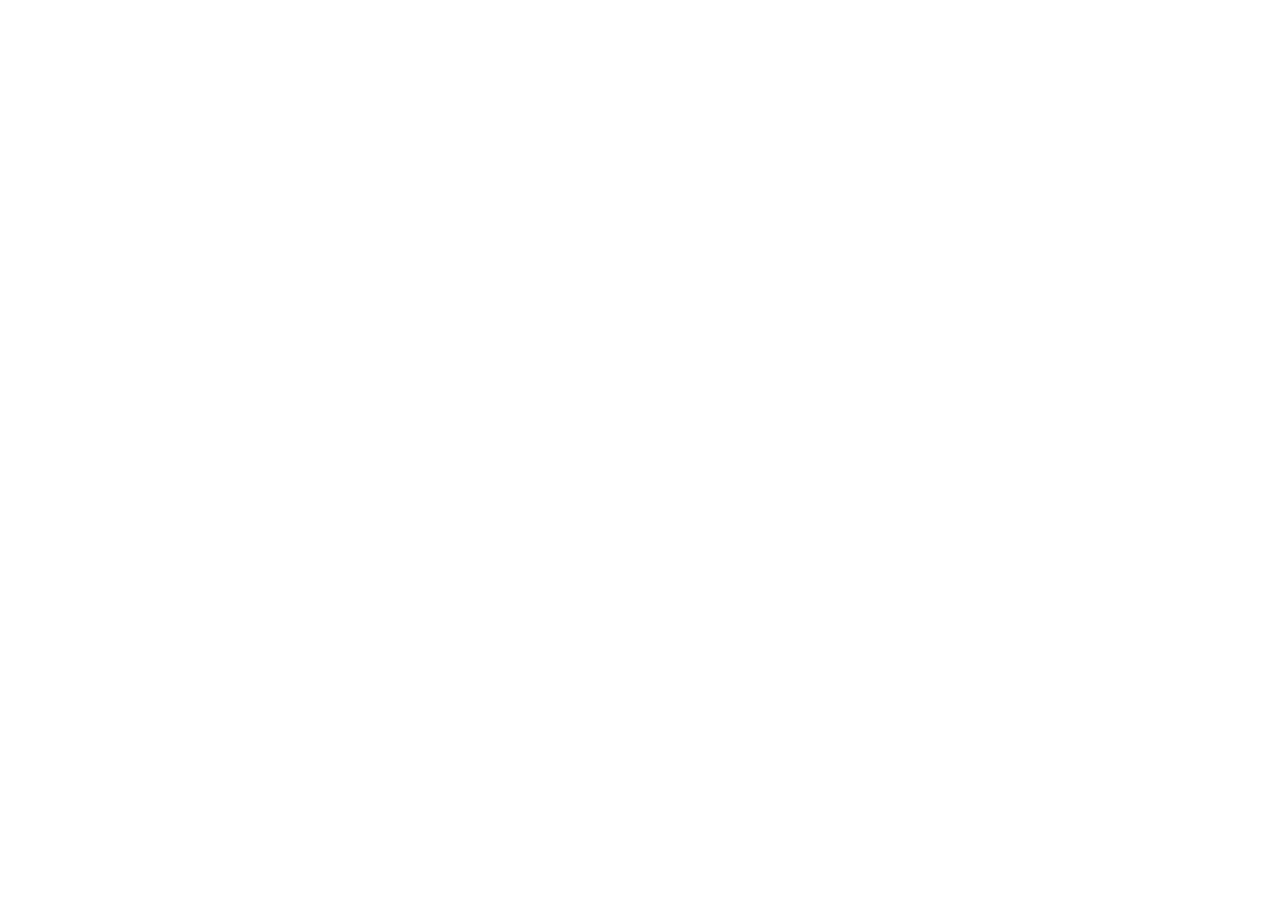
==== 01_main-tag.html @ 02bbd8f3 "first commit" ====
<!doctype html>
<html>
  <head>
    <meta charset="UTF-8" />
    <meta name="viewport" content="width=device-width, initial-scale=1.0" />
    <title>Document</title>
  </head>
  <body></body>
</html>
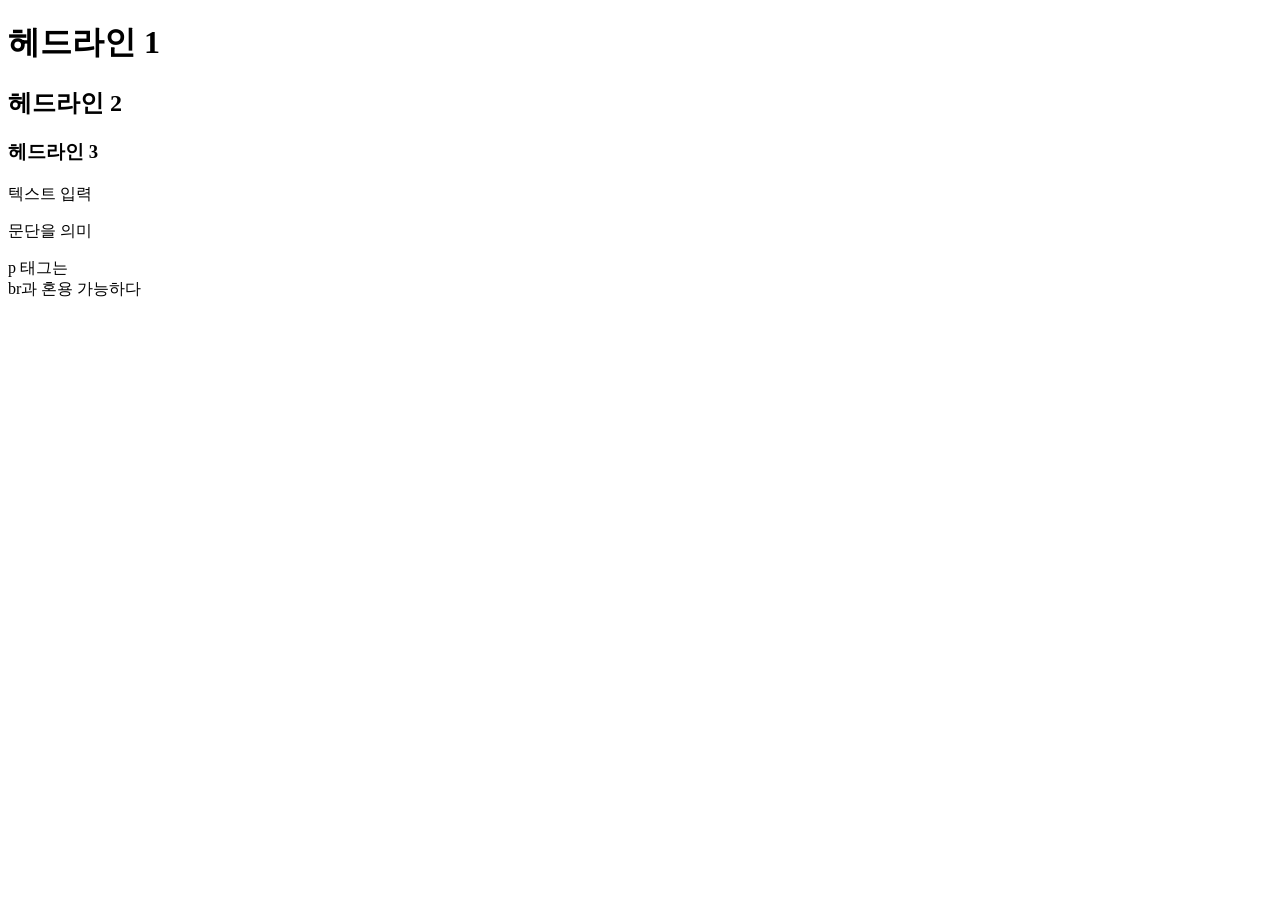
==== commit a4fa8f41: "기본 태그 1차 정리" ====
--- a/01_main-tag.html
+++ b/01_main-tag.html
@@ -5,5 +5,14 @@
     <meta name="viewport" content="width=device-width, initial-scale=1.0" />
     <title>Document</title>
   </head>
-  <body></body>
+  <body>
+    <!-- 헤드라이너, 제목을 표현할 때 사용-->
+    <h1>헤드라인 1</h1>
+    <h2>헤드라인 2</h2>
+    <h3>헤드라인 3</h3>
+    <!-- br 과 같은 태그는 Self-closing 태그-->
+    텍스트 입력 <br />
+    <p>문단을 의미</p>
+    <p>p 태그는<br />br과 혼용 가능하다</p>
+  </body>
 </html>
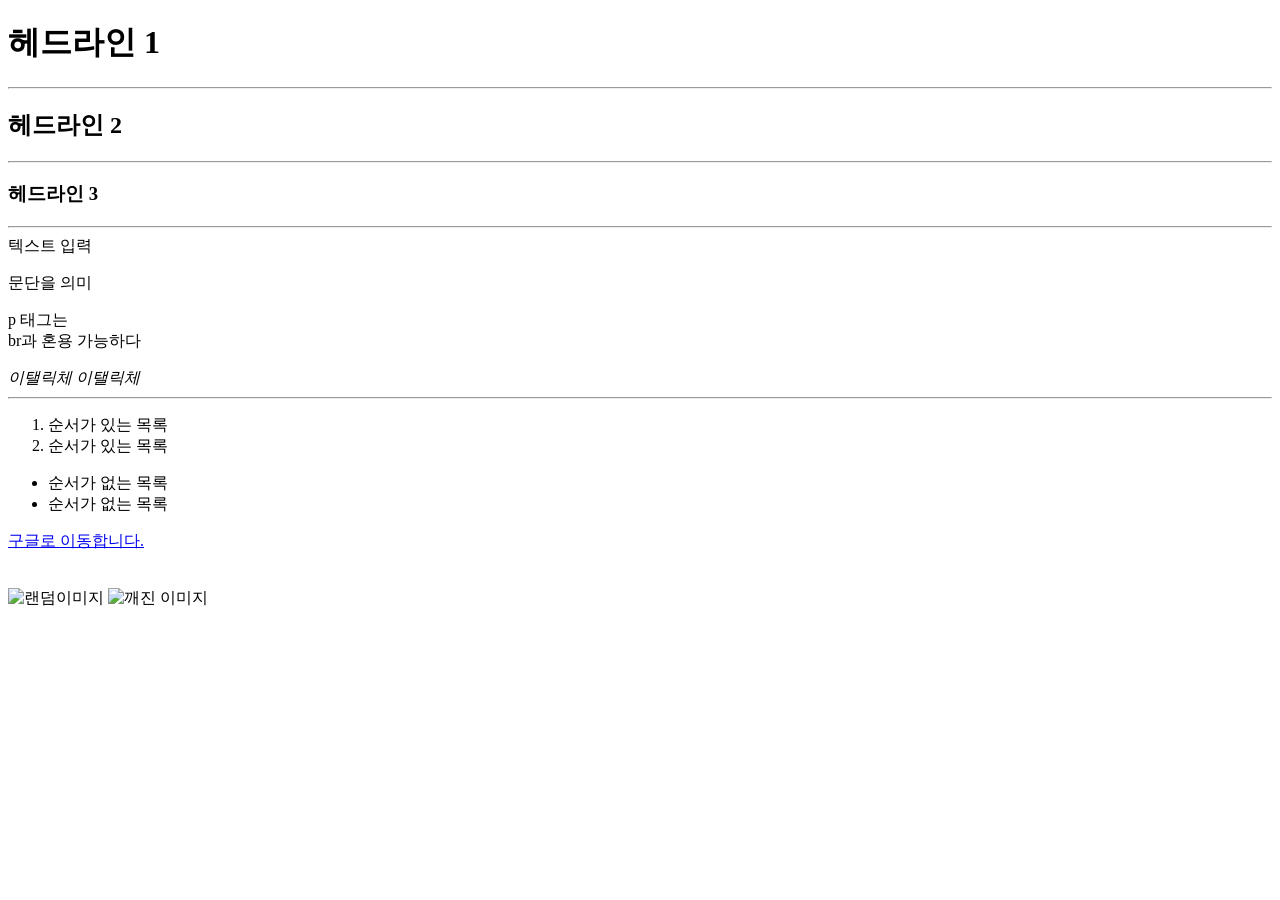
==== commit 48d2aec3: "링크, 이미지 태그 추가" ====
--- a/01_main-tag.html
+++ b/01_main-tag.html
@@ -3,16 +3,45 @@
   <head>
     <meta charset="UTF-8" />
     <meta name="viewport" content="width=device-width, initial-scale=1.0" />
-    <title>Document</title>
+    <title>HTTP 태그 정리</title>
   </head>
   <body>
     <!-- 헤드라이너, 제목을 표현할 때 사용-->
     <h1>헤드라인 1</h1>
+    <hr />
     <h2>헤드라인 2</h2>
+    <hr />
     <h3>헤드라인 3</h3>
+    <hr />
     <!-- br 과 같은 태그는 Self-closing 태그-->
     텍스트 입력 <br />
     <p>문단을 의미</p>
     <p>p 태그는<br />br과 혼용 가능하다</p>
+
+    <!-- 가능하면 화면을 꾸미는 태그들은 덜 쓰고, CSS에게 맡기는 추세.. 아래와 같은 태그-->
+    <em>이탤릭체</em>
+    <i>이탤릭체</i>
+    <hr />
+    <!-- 목록 (순서가 있는 목록, 순서가 없는 목록)-->
+    <ol>
+      <li>순서가 있는 목록</li>
+      <li>순서가 있는 목록</li>
+    </ol>
+    <ul>
+      <li>순서가 없는 목록</li>
+      <li>순서가 없는 목록</li>
+    </ul>
+
+    <!-- 링크 태그 -->
+    <a href="https://google.com" target="_blank">구글로 이동합니다.</a>
+
+    <br /><br /><br />
+    <!-- 이미지 (self-closing tag) -->
+    <img
+      src="https://picsum.photos/400/200"
+      alt="랜덤이미지"
+      title="커서를 올리면 나오는 텍스트"
+    />
+    <img src="주소인척" alt="깨진 이미지" />
   </body>
 </html>
